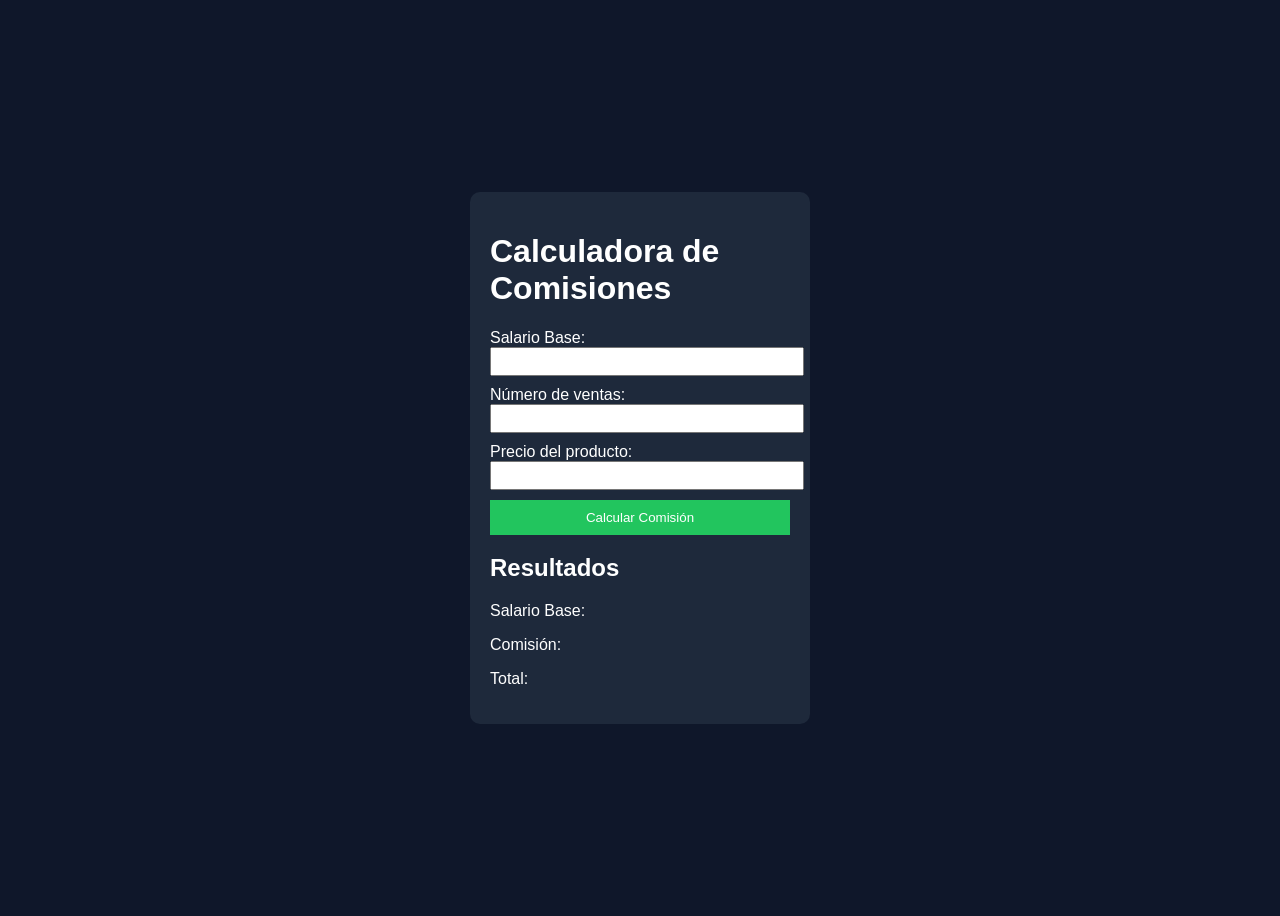
==== ventas.html @ 1f67fdd3 "Primer commit" ====
<!DOCTYPE html>
<html lang="es">
<head>
    <meta charset="UTF-8">
    <title>Calculadora de Comisiones</title>
    <link rel="stylesheet" href="ventas.css">
    <script src="ventas.js"></script>
</head>
<body>

    <div class="contenedor">
        <h1>Calculadora de Comisiones</h1>

        <label>Salario Base:</label>
        <input type="text" id="txtSueldoBase">

        <label>Número de ventas:</label>
        <input type="text" id="txtVentas">

        <label>Precio del producto:</label>
        <input type="text" id="txtPrecio">

        <button>Calcular Comisión</button>

        <h2>Resultados</h2>
        <p>Salario Base: <span id="spSueldoBase"></span></p>
        <p>Comisión: <span id="spComision"></span></p>
        <p>Total: <span id="spTotal"></span></p>
    </div>

    
</body>
</html>
---- ventas.css ----
body {
    font-family: Arial;
    background-color: #0f172a;
    color: white;
    display: flex;
    justify-content: center;
    align-items: center;
    height: 100vh;
}

.contenedor {
    background-color: #1e293b;
    padding: 20px;
    border-radius: 10px;
    width: 300px;
}

input {
    width: 100%;
    margin-bottom: 10px;
    padding: 5px;
}

button {
    width: 100%;
    padding: 10px;
    background-color: #22c55e;
    border: none;
    color: white;
    cursor: pointer;
}

button:hover {
    background-color: #16a34a;
}
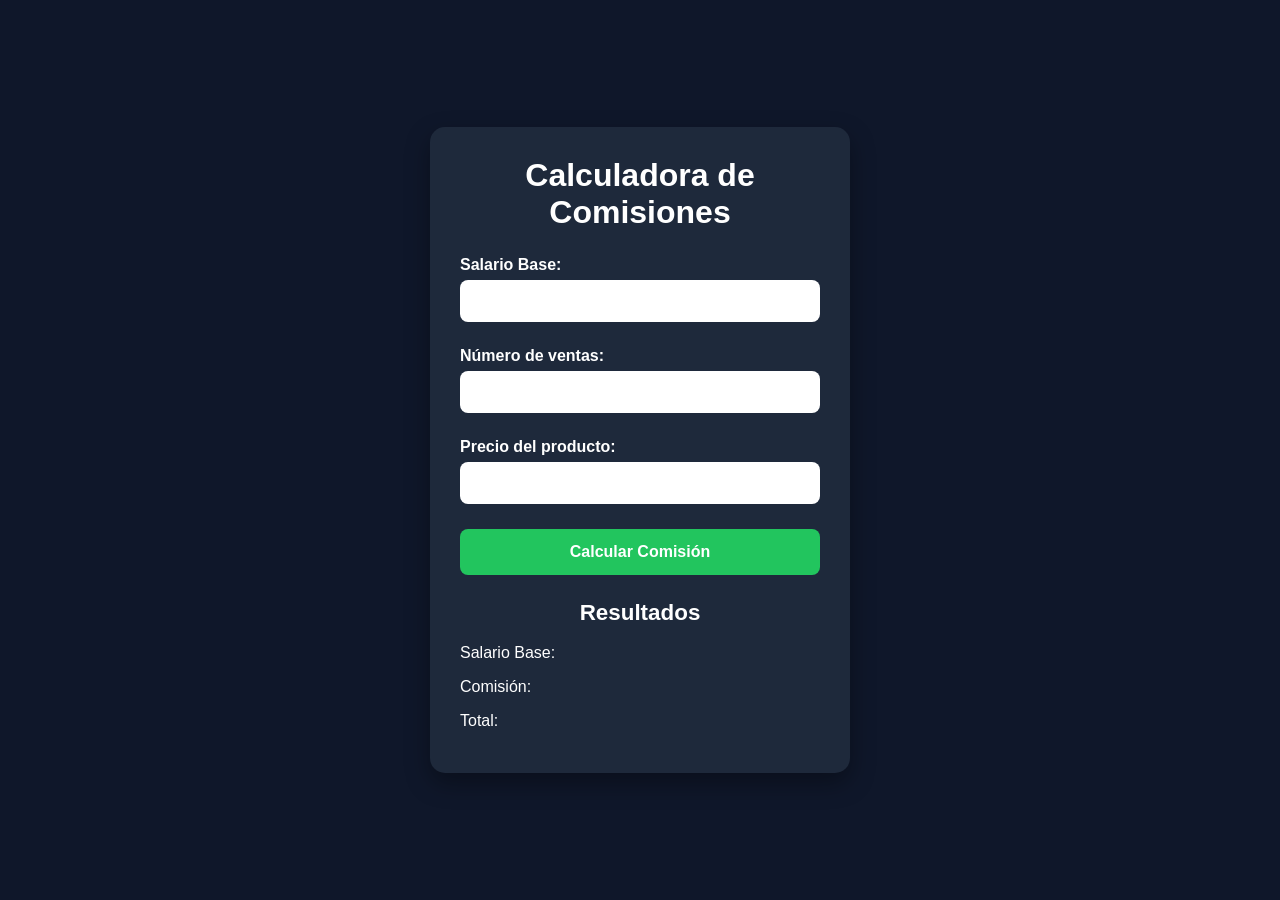
==== commit 37c22ea3: "efecto monedas y modo responsive" ====
--- a/ventas.html
+++ b/ventas.html
@@ -1,12 +1,22 @@
 <!DOCTYPE html>
 <html lang="es">
+
 <head>
     <meta charset="UTF-8">
+    <meta name="viewport" content="width=device-width, initial-scale=1">
     <title>Calculadora de Comisiones</title>
     <link rel="stylesheet" href="ventas.css">
     <script src="ventas.js"></script>
+    <script src="utilitarios.js"></script>
+    <script src="monedas.js" defer></script>
 </head>
+
 <body>
+    <div id="lluviaMonedas"></div>
+
+    <audio id="sndMonedas" preload="auto">
+        <source src="coin.mp3" type="audio/mpeg">
+    </audio>
 
     <div class="contenedor">
         <h1>Calculadora de Comisiones</h1>
@@ -20,7 +30,7 @@
         <label>Precio del producto:</label>
         <input type="text" id="txtPrecio">
 
-        <button>Calcular Comisión</button>
+        <button id="btnCalcular" onclick="calcular(); celebrarComision(this, document.getElementById('spTotal'));">Calcular Comisión</button>
 
         <h2>Resultados</h2>
         <p>Salario Base: <span id="spSueldoBase"></span></p>
@@ -28,6 +38,7 @@
         <p>Total: <span id="spTotal"></span></p>
     </div>
 
-    
+
 </body>
-</html>+
+</html>
--- a/ventas.css
+++ b/ventas.css
@@ -1,35 +1,336 @@
-body {
-    font-family: Arial;
+/* ==========================
+   ESTILOS GENERALES
+========================== */
+
+*{
+    margin: 0;
+    padding: 0;
+    box-sizing: border-box;
+}
+
+body{
+    font-family: Arial, Helvetica, sans-serif;
     background-color: #0f172a;
     color: white;
+
     display: flex;
     justify-content: center;
     align-items: center;
-    height: 100vh;
-}
-
-.contenedor {
+
+    min-height: 100vh;
+    padding: 20px;
+}
+
+/* ==========================
+   CONTENEDOR
+========================== */
+
+.contenedor{
     background-color: #1e293b;
-    padding: 20px;
-    border-radius: 10px;
-    width: 300px;
-}
-
-input {
+
     width: 100%;
+    max-width: 420px;
+
+    padding: 30px;
+    border-radius: 15px;
+
+    box-shadow: 0 10px 25px rgba(0,0,0,.35);
+
+    position: relative; /* necesario para posicionar el destello del botón */
+}
+
+/* ==========================
+   TÍTULOS
+========================== */
+
+h1{
+    text-align: center;
+    margin-bottom: 25px;
+    font-size: 2rem;
+}
+
+h2{
+    margin-top: 25px;
+    margin-bottom: 15px;
+    text-align: center;
+    font-size: 1.4rem;
+}
+
+/* ==========================
+   ETIQUETAS
+========================== */
+
+label{
+    display: block;
+    margin-top: 15px;
+    margin-bottom: 6px;
+    font-size: 1rem;
+    font-weight: bold;
+}
+
+/* ==========================
+   CAJAS DE TEXTO
+========================== */
+
+input{
+    width: 100%;
+    padding: 12px;
+
+    border: none;
+    border-radius: 8px;
+
+    font-size: 1rem;
+    outline: none;
+
     margin-bottom: 10px;
-    padding: 5px;
-}
-
-button {
+}
+
+/* ==========================
+   BOTÓN
+========================== */
+
+button{
     width: 100%;
-    padding: 10px;
+
+    margin-top: 15px;
+
+    padding: 14px;
+
+    border: none;
+    border-radius: 8px;
+
     background-color: #22c55e;
-    border: none;
+
     color: white;
+
+    font-size: 1rem;
+    font-weight: bold;
+
     cursor: pointer;
-}
-
-button:hover {
+
+    transition: .3s;
+
+    position: relative; /* punto de origen de la explosión de monedas */
+    z-index: 1;
+}
+
+button:hover{
     background-color: #16a34a;
-}+}
+
+/* ==========================
+   RESULTADOS
+========================== */
+
+p{
+    margin: 10px 0;
+    font-size: 1rem;
+    line-height: 1.5;
+}
+
+span{
+    color: #38bdf8;
+    font-weight: bold;
+}
+
+/* ======================================================
+   EFECTO "RECOMPENSA" — LLUVIA DE MONEDAS
+   ====================================================== */
+
+/* Capa global donde vuelan todas las monedas y el destello */
+#lluviaMonedas{
+    position: fixed;
+    inset: 0;
+    pointer-events: none;
+    overflow: hidden;
+    z-index: 9999;
+    perspective: 900px; /* da profundidad real a rotateX/rotateY */
+}
+
+/* --- Destello dorado que sale del botón --- */
+.destello{
+    position: absolute;
+    width: 40px;
+    height: 40px;
+    background: url("spark.png") center / contain no-repeat;
+    transform: translate(-50%, -50%) scale(0);
+    filter: drop-shadow(0 0 12px gold);
+    animation: destelloAnim .5s ease-out forwards;
+}
+
+@keyframes destelloAnim{
+    0%{
+        transform: translate(-50%, -50%) scale(0);
+        opacity: 1;
+    }
+    40%{
+        transform: translate(-50%, -50%) scale(3);
+        opacity: 1;
+    }
+    100%{
+        transform: translate(-50%, -50%) scale(6);
+        opacity: 0;
+    }
+}
+
+/* --- Moneda individual --- */
+.moneda{
+    position: absolute;
+    top: 0;
+    left: 0;
+    background: url("coin.png") center / contain no-repeat;
+    will-change: transform, opacity, filter;
+    animation-name: explotarMoneda;
+    animation-timing-function: cubic-bezier(.25,.8,.35,1);
+    animation-fill-mode: forwards;
+    transform-style: preserve-3d;
+}
+
+/* Tamaños: pequeña / mediana / grande, con blur de profundidad */
+.moneda.small{
+    width: 22px;
+    height: 22px;
+    filter: drop-shadow(0 4px 4px rgba(0,0,0,.4)) blur(.3px);
+}
+.moneda.medium{
+    width: 34px;
+    height: 34px;
+    filter: drop-shadow(0 6px 6px rgba(0,0,0,.4));
+}
+.moneda.large{
+    width: 46px;
+    height: 46px;
+    filter: drop-shadow(0 8px 8px rgba(0,0,0,.45)) brightness(1.05);
+}
+
+/* La trayectoria/rotación real de cada moneda se define por
+   variables CSS inline (--tx, --ty, --rot, --dur, --delay) que
+   pone el JS, así cada una de las 40 monedas es distinta. */
+@keyframes explotarMoneda{
+    0%{
+        transform:
+            translate(-50%, -50%)
+            translate3d(0, 0, 0)
+            rotateX(0deg) rotateY(0deg) rotate(0deg)
+            scale(0);
+        opacity: 1;
+    }
+    12%{
+        transform:
+            translate(-50%, -50%)
+            translate3d(calc(var(--tx) * 0.35), calc(var(--ty) * 0.25 - 10px), 40px)
+            rotateX(180deg) rotateY(120deg) rotate(calc(var(--rot) * 0.3))
+            scale(1);
+        opacity: 1;
+    }
+    55%{
+        transform:
+            translate(-50%, -50%)
+            translate3d(var(--tx), calc(var(--ty) - 60px), 10px)
+            rotateX(540deg) rotateY(380deg) rotate(calc(var(--rot) * 0.75))
+            scale(.9);
+        opacity: 1;
+    }
+    100%{
+        transform:
+            translate(-50%, -50%)
+            translate3d(calc(var(--tx) * 1.15), calc(var(--ty) + 140px), -20px)
+            rotateX(900deg) rotateY(720deg) rotate(var(--rot))
+            scale(.6);
+        opacity: 0;
+    }
+}
+
+/* --- Brillo dorado del resultado total al terminar --- */
+.brillo-total{
+    animation: popBrillo 1s ease-out;
+}
+
+@keyframes popBrillo{
+    0%{
+        transform: scale(1);
+        text-shadow: none;
+    }
+    35%{
+        transform: scale(1.15);
+        text-shadow: 0 0 10px gold, 0 0 20px gold, 0 0 30px #ffd700;
+        color: #ffd700;
+    }
+    100%{
+        transform: scale(1);
+        text-shadow: none;
+        color: #38bdf8;
+    }
+}
+
+/* ==========================
+   TABLETS
+========================== */
+
+@media (max-width:768px){
+
+    .contenedor{
+        max-width: 500px;
+        padding: 25px;
+    }
+
+    h1{
+        font-size: 1.8rem;
+    }
+
+    h2{
+        font-size: 1.3rem;
+    }
+
+    input,
+    button{
+        font-size: 1rem;
+    }
+
+}
+
+/* ==========================
+   CELULARES
+========================== */
+
+@media (max-width:480px){
+
+    body{
+        padding: 15px;
+        align-items: flex-start;
+    }
+
+    .contenedor{
+        width: 100%;
+        padding: 20px;
+        border-radius: 12px;
+    }
+
+    h1{
+        font-size: 1.5rem;
+        margin-bottom: 20px;
+    }
+
+    h2{
+        font-size: 1.2rem;
+    }
+
+    label{
+        font-size: .95rem;
+    }
+
+    input{
+        padding: 11px;
+        font-size: .95rem;
+    }
+
+    button{
+        padding: 13px;
+        font-size: 1rem;
+    }
+
+    p{
+        font-size: .95rem;
+    }
+
+}
